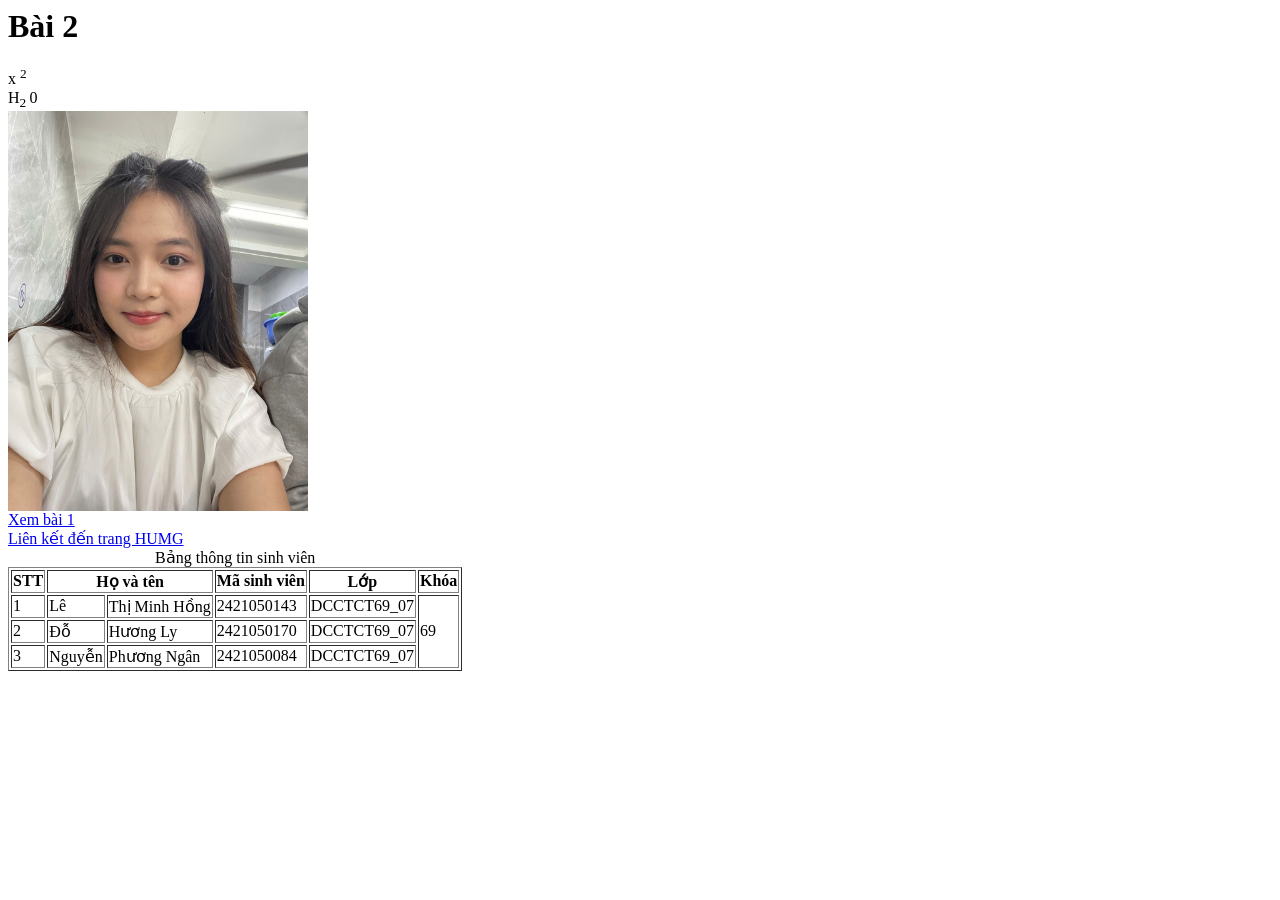
==== Bai2/index.html @ 2f9e5ba7 "Bai2" ====
<html>
    <head>
        <title> Bài 2</title
    </head>
    <body>
        <h1> Bài 2</h1>
        <div> 
            <!-- Chỉ số trên  -->
            x <sup>2</sup>
            <br>
            <!-- chỉ số dưới  -->
            H<sub>2 </sub>0
        </div>
        <div>
            <!-- đường dẫn gắn link ảnh tương đối: img src -->
            <img src="../anh/1.jpg" width="300">
           </div>
           <div>
            <!-- liên kết dùng: <a href=""> -->
             <a href="../Bai1/index.html">Xem bài 1</a>
             <br>
             <a href="https://daotaodaihoc.humg.edu.vn/#/home">Liên kết đến trang HUMG</a>
           </div>
         <!-- định nghĩa bảng <table> 
              định nghĩa hàng <tr>
              định nghĩa cột <tđ>
              định nghĩ đề mục trong bảng <th>
              định nghĩa tiêu đề bảng <caption>  -->
            <div>
                <!-- dòng kẻ: border="1" -->
                <table border="1">
                    <caption> Bảng thông tin sinh viên</caption>
                    <tr>
                        <th>STT</th>
                        <th colspan="2">Họ và tên</th>                     
                        <th>Mã sinh viên</th>
                        <th>Lớp</th>
                        <th>Khóa</th>
                    </tr>
                    <tr>
                        <td>1</td>
                        <td>Lê </td>
                        <td>Thị Minh Hồng</td>
                        <td>2421050143</td>
                        <td>DCCTCT69_07</td>
                        <td rowspan="3"> 69</td>
                    </tr>
                    <tr>
                        <td>2</td>
                        <td>Đỗ</td>
                         <td>Hương Ly</td>
                        <td>2421050170</td>
                        <td>DCCTCT69_07</td>
                     
                    </tr>    
                    <!-- Gộp các hàng có đơn vị giống nhau dùng rowspan="" -->
                    <tr>
                        <td>3</td>
                        <td>Nguyễn</td>
                        <td>Phương Ngân</td>
                        <td>2421050084</td>
                        <td>DCCTCT69_07</td>
                

                    </tr>    
                </table>
            </div>

    </body>
</html>
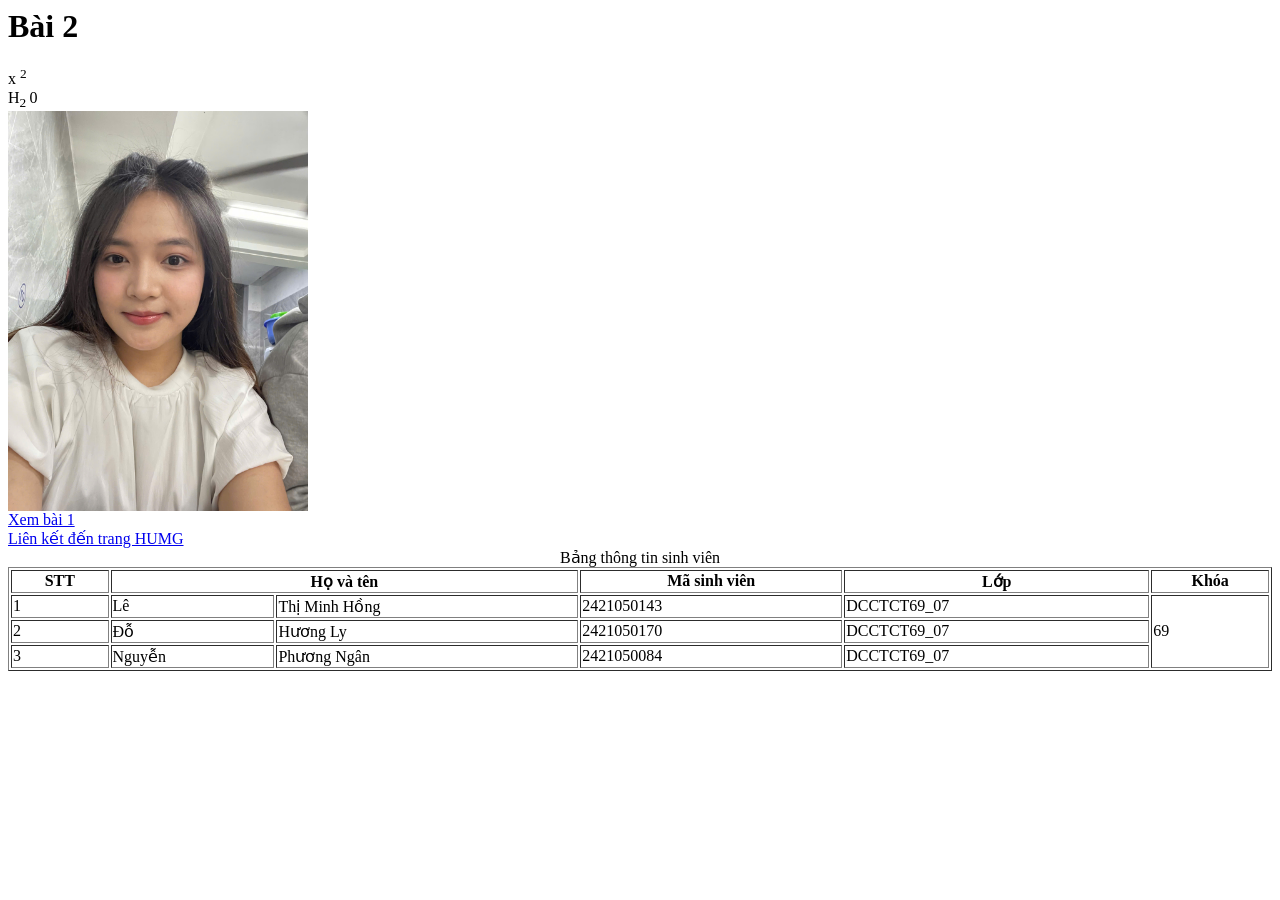
==== commit 69d5679e: "Bai8-JavaScrip" ====
--- a/Bai2/index.html
+++ b/Bai2/index.html
@@ -1,6 +1,6 @@
 <html>
     <head>
-        <title> Bài 2</title
+        <title> Bài 2</title>
     </head>
     <body>
         <h1> Bài 2</h1>
@@ -28,11 +28,12 @@
               định nghĩa tiêu đề bảng <caption>  -->
             <div>
                 <!-- dòng kẻ: border="1" -->
-                <table border="1">
+                <table border="1" width="100%">
                     <caption> Bảng thông tin sinh viên</caption>
                     <tr>
                         <th>STT</th>
-                        <th colspan="2">Họ và tên</th>                     
+                        <th colspan="2">Họ và tên</th>   
+                        <!-- gộp theo chiều ngang (nhiều cột) dùng colspan -->
                         <th>Mã sinh viên</th>
                         <th>Lớp</th>
                         <th>Khóa</th>
@@ -44,6 +45,7 @@
                         <td>2421050143</td>
                         <td>DCCTCT69_07</td>
                         <td rowspan="3"> 69</td>
+                        <!-- gộp theo chiều dọc(nhiều hàng) dùng rowspan -->
                     </tr>
                     <tr>
                         <td>2</td>
@@ -53,7 +55,6 @@
                         <td>DCCTCT69_07</td>
                      
                     </tr>    
-                    <!-- Gộp các hàng có đơn vị giống nhau dùng rowspan="" -->
                     <tr>
                         <td>3</td>
                         <td>Nguyễn</td>
